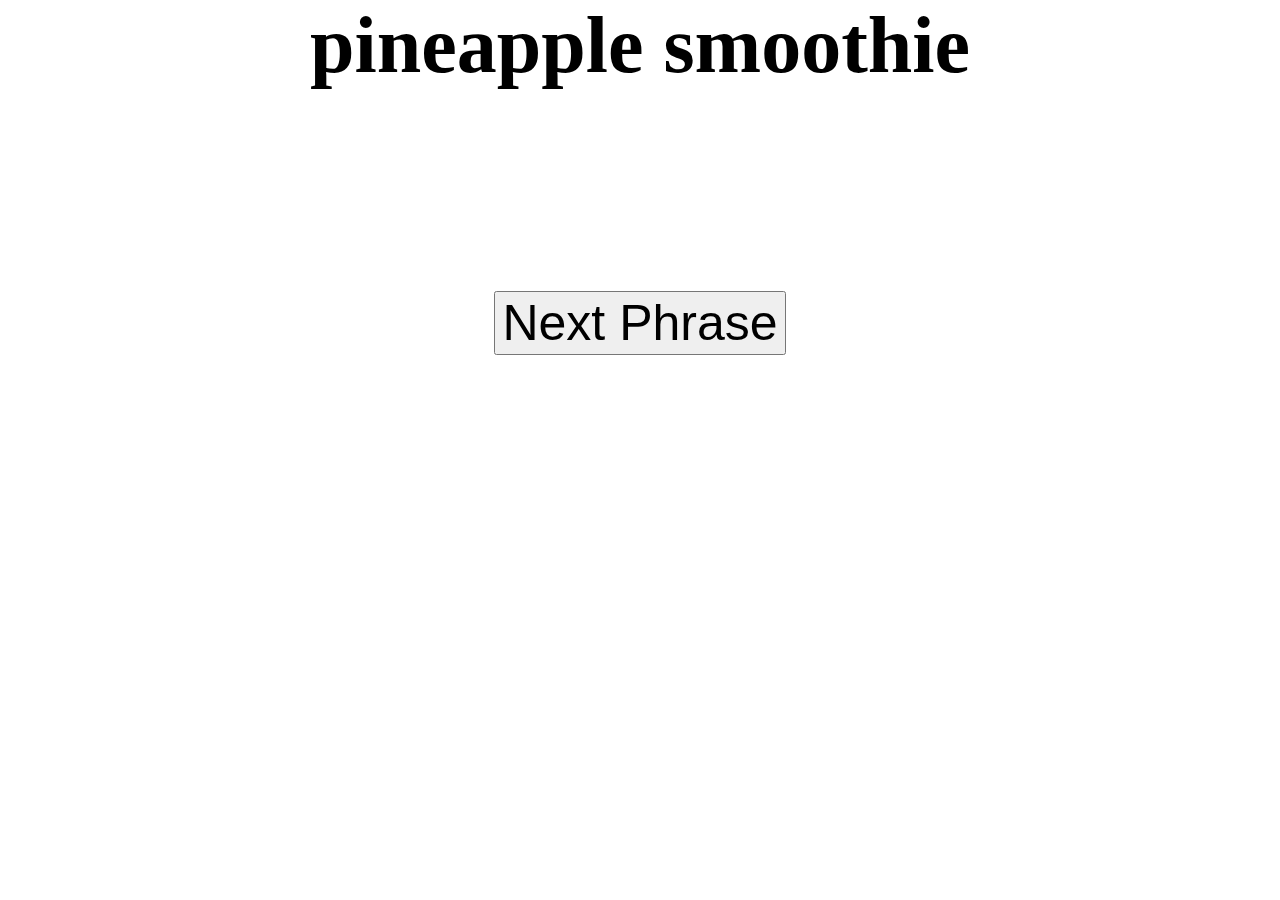
==== index.html @ a9c4945e "Initial commit" ====
<!DOCTYPE html>
<html>
    <head>
        <meta name="viewport" content="width=device-width, initial-scale=1">
        <link rel="stylesheet" href="styles.css">
        <title>Keyboard Game</title>
    </head>
    <body>
        <h1 id="phrase">pineapple smoothie</h1>
        <div id="button">
            <button>Next Phrase</button>
        </div>
        <script src="scripts.js"></script>
    </body>
</html>
---- styles.css ----
* {
    margin: 0;
}

#button {
    text-align: center;
    margin: 200px 0;
}

button {
    font-size: 50px;
}

#phrase {
    width: 100%;
    height: 100%;
    text-align: center;
    font-size: 80px;
}
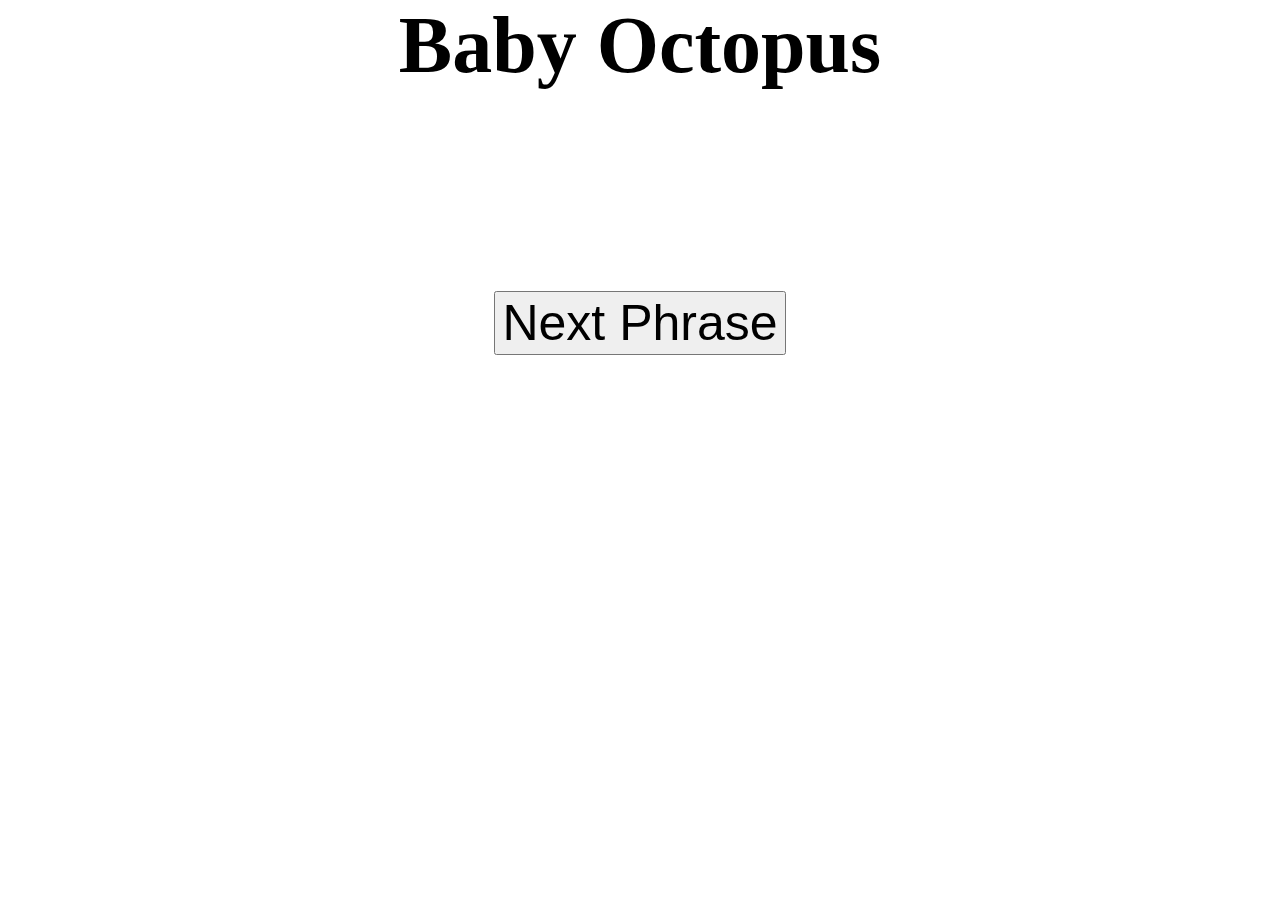
==== commit 68a8b85b: "Update initial placeholder" ====
--- a/index.html
+++ b/index.html
@@ -6,7 +6,7 @@
         <title>Keyboard Game</title>
     </head>
     <body>
-        <h1 id="phrase">pineapple smoothie</h1>
+        <h1 id="phrase">Baby Octopus</h1>
         <div id="button">
             <button>Next Phrase</button>
         </div>
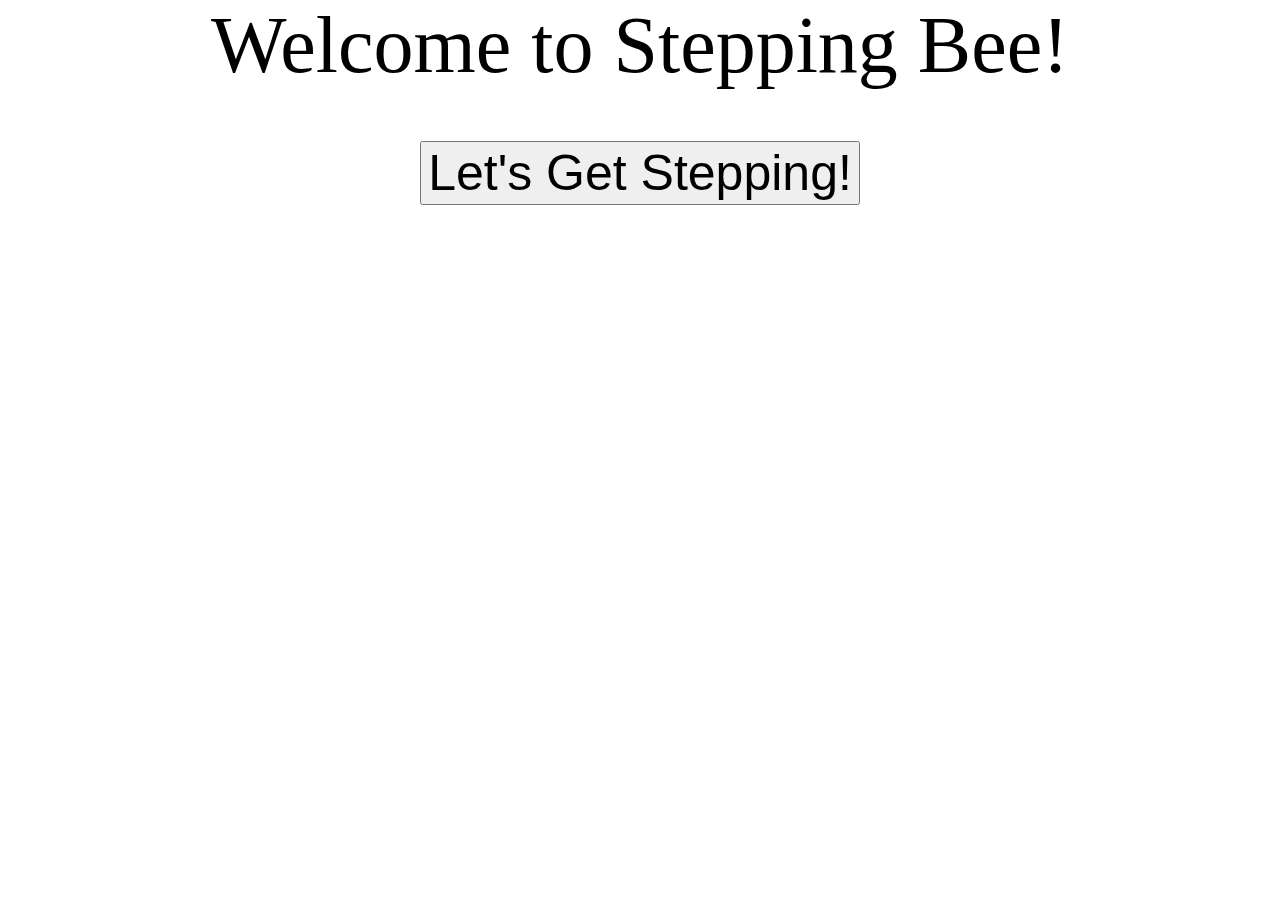
==== commit f21ee2a2: "Add score and title screen" ====
--- a/index.html
+++ b/index.html
@@ -6,9 +6,11 @@
         <title>Keyboard Game</title>
     </head>
     <body>
-        <h1 id="phrase">Baby Octopus</h1>
-        <div id="button">
-            <button>Next Phrase</button>
+        <p id="scoreDisplay">SCORE: <span id="scoreValue">0</span></p>
+        <div>
+          <p id="phrase">Welcome to Stepping Bee!</p>
+          <p id="timer"></p>
+          <button>Let's Get Stepping!</button>
         </div>
         <script src="scripts.js"></script>
     </body>
--- a/styles.css
+++ b/styles.css
@@ -2,13 +2,14 @@
     margin: 0;
 }
 
-#button {
+div {
     text-align: center;
-    margin: 200px 0;
 }
 
 button {
     font-size: 50px;
+    text-align: center;
+    margin-top: 50px;
 }
 
 #phrase {
@@ -17,3 +18,8 @@
     text-align: center;
     font-size: 80px;
 }
+
+#scoreDisplay {
+  font-size: 30px;
+  display: none;
+}
